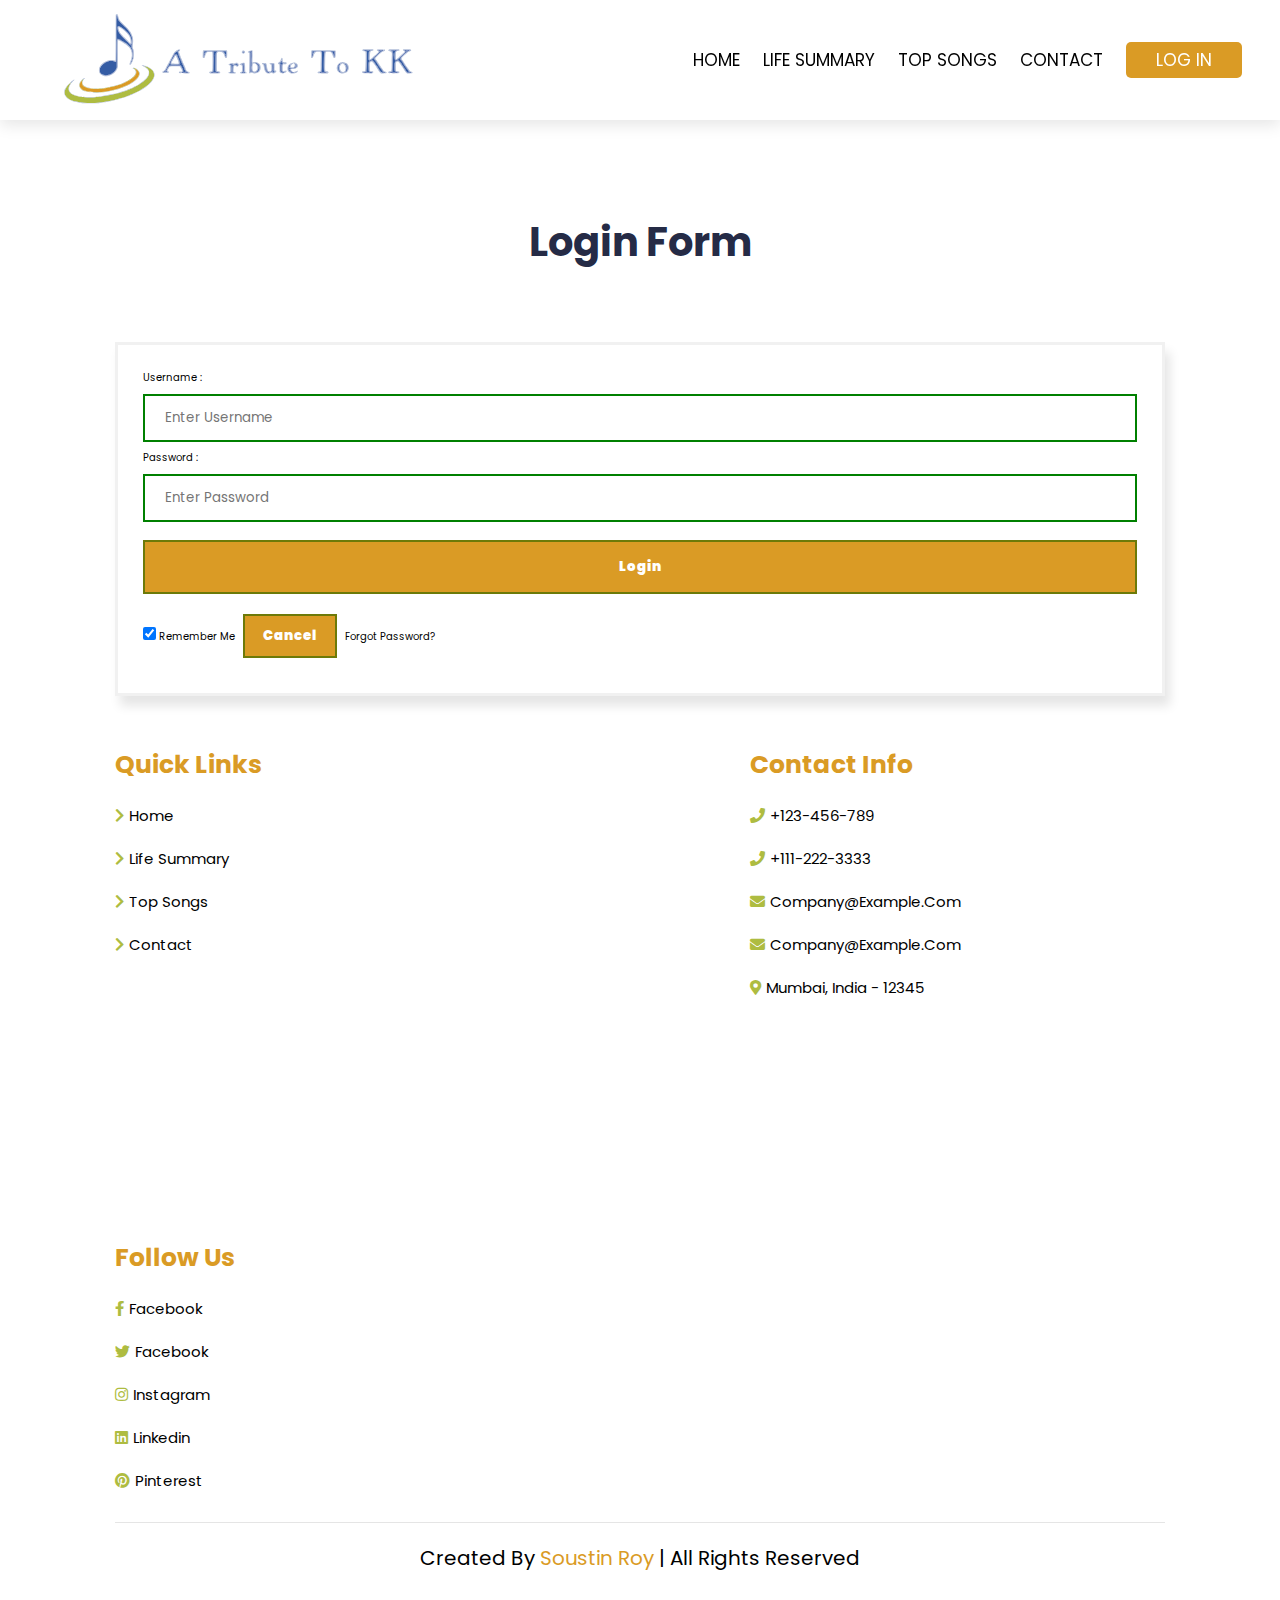
==== Game Website/login.html @ 045c61bd "Add files via upload" ====
<!DOCTYPE html>
<html>
  <head>
    <meta name="viewport" content="width=device-width, initial-scale=1" />
    <title>Login Page - A Tribute To KK - Soustin Roy</title>
    <link rel="stylesheet" href="css/style-login.css">

    <link rel="stylesheet" href="https://cdnjs.cloudflare.com/ajax/libs/font-awesome/5.15.4/css/all.min.css">

    <style>
      /* @import url("https://fonts.googleapis.com/css2?family=Poppins:wght@100;200;300;400;600;700&display=swap");

      body {
        font-family: "Poppins", sans-serif;
        background-color: #ffffff;
      } */
      button {
        background-color: hsl(39, 71%, 50%);
        width: 100%;
        color: hsl(0, 0%, 100%);
        font-weight: 850;
        padding: 15px;
        margin: 10px 0px;
        border: 2px solid #6d7a08;
        cursor: pointer;
      }
      form {
        border: 3px solid #f1f1f1;
        box-shadow: 0.5rem 1rem 1rem rgba(0, 0, 0, 0.1);
      }
      input[type="text"],
      input[type="password"] {
        width: 100%;
        margin: 8px 0;
        padding: 12px 20px;
        display: inline-block;
        border: 2px solid green;
        box-sizing: border-box;
      }
      button:hover {
        background-color: transparent;
        color: hsl(39, 71%, 50%);
        border: 2px solid #6d7a08;
      }
      .cancelbtn {
        width: auto;
        padding: 10px 18px;
        margin: 10px 5px;
      }

      .container {
        padding: 25px;
        background-color: #ffffff;
        display: flexbox;
      }
      .options {
        display: -ms-inline-flexbox;
        align-items: center;
        justify-content: center;
      }

      .title{
        padding-top: 8rem;
        /* display: flex; */
        align-items: center;
        flex-wrap: wrap;
        /* main property for responsiveness */
        gap: 1.5rem;
      }

    </style>
  </head>
  <body>
    <header class="header">
        <div class="logo">
            <img src="images/WEBSITE-LOGO-KK.svg" alt="logo-bookmark">
        </div>

        <nav class="navbar">
            <a href="./index.html">Home</a>
            <a href="./summary.html">Life Summary</a>
            <a href="./topsongs.html">Top Songs</a>
            <a href="#footer">Contact</a>
            <a href="./login.html" class="btn" target="_blank">Log in</a>
        </nav>


        <div class="fas fa-bars" id="menu-btn"></div>
    </header>

    <section class="title" id="title">
      <br>
      <br>
    <div class="heading">
      <center><h1>Login Form</h1></center>
    </div>
    <form>
      <div class="container">
        <label>Username : </label>
        <input
          type="text"
          placeholder="Enter Username"
          name="username"
          required
        />
        <label>Password : </label>
        <input
          type="password"
          placeholder="Enter Password"
          name="password"
          required
        />
        <!-- <a href="./loginthank.html"> -->
            <button type="submit" onclick="goThank()">Login</button>
        <!-- </a> -->
        <div class="options">
          <input type="checkbox" checked="checked" /> Remember me
          <button type="button" class="cancelbtn" onclick="goIndex()">
            Cancel
          </button>
          <a href="#"> Forgot password? </a>
        </div>
        <script>
          function goIndex() {
            window.location.href = "index.html";
          }
          function goThank() {  
            window.location.href = "loginthank.html";
          }
        //   document.getElementById("submitBtn").addEventListener("click", goThank);  
            // function goThank() {  
            //    window.location.href="loginthank.html";  
            // }
        </script>
        <!-- <div style="text-align: center">
          <h1>Thank you!</h1>
          <p>Your submission has been received.</p>
          <p>This page will redirect in <span id="timer"></span>s.</p>
        </div> -->
        <!-- <script type="text/javascript">
          var count = 5; // The delay in seconds before redirecting.
          var redirect = "https://www.jotform.com"; // The redirection's landing page.
          function countDown() {
            if (count >= 0) {
              document.getElementById("timer").innerHTML = count--;
              setTimeout("countDown()", 1000);
            } else {
              window.location.href = redirect;
            }
          }
          countDown();
        </script> -->
      <!-- </div> -->
    </form>
    </section>

    <!-- footer section starts  -->

   <section class="footer" id="footer">
    <div class="box-container">
        <div class="box">
            <h3>quick links</h3>
            <a href="./index.html"><i class="fas fa-chevron-right"></i>home</a>
            <a href="./summary.html"><i class="fas fa-chevron-right"></i>life summary</a>
            <a href="./topsongs.html"><i class="fas fa-chevron-right"></i>top songs</a>
            <a href="#footer"><i class="fas fa-chevron-right"></i>contact</a>
        </div>

        <div class="box">
            <h3>contact info</h3>
            <a href="#"><i class="fas fa-phone"></i>+123-456-789</a>
            <a href="#"><i class="fas fa-phone"></i>+111-222-3333</a>
            <a href="#"><i class="fas fa-envelope"></i>company@example.com</a>
            <a href="#"><i class="fas fa-envelope"></i>company@example.com</a>
            <a href="#"><i class="fas fa-map-marker-alt"></i>Mumbai, india - 12345</a>
        </div>

        <div class="box">
            <h3>follow us</h3>
            <a href="#"><i class="fab fa-facebook-f"></i>facebook</a>
            <a href="#"><i class="fab fa-twitter"></i>facebook</a>
            <a href="#"><i class="fab fa-instagram"></i>instagram</a>
            <a href="#"><i class="fab fa-linkedin"></i>linkedin</a>
            <a href="#"><i class="fab fa-pinterest"></i>pinterest</a>
        </div>
    </div>


    <div class="credit">created by
        <span>Soustin Roy</span> | all rights reserved</a>
    </div>
</section>

 <!-- footer section ends -->


 <script src="js/main.js"></script>
  </body>
</html>
---- Game Website/css/style-login.css ----
@import url('https://fonts.googleapis.com/css2?family=Poppins:wght@100;200;300;400;600;700&display=swap');

*{
    font-family: 'Poppins', sans-serif;
    margin: 0;
    padding: 0;
    box-sizing: border-box;
    outline: none;
    border: none;
    text-transform: capitalize;
    transition: 0.2s ease-in-out;
    color: #000;
    text-decoration: none;
}

::selection{
    background-color: var(--Soft-Orange);
    color: #fff;
}


::-webkit-scrollbar{
    width: 12px;
}

::-webkit-scrollbar-thumb{
    background-color: var(--Soft-Green);
}

section {
    padding: 2rem 9%;
/*     
    scroll-snap-align: start;
    scroll-snap-stop: always; */
    
    /* display: flex; */
    /* align-items: center; */
    /* justify-content: center; */
}

/* table { */
    
    /* scroll-snap-align: start; */
    /* scroll-snap-stop: always; */
    
    /* display: flex; */
    /* align-items: center; */
    /* justify-content: center; */
/* } */

html{
    font-size: 62.5%;
    scroll-behavior: smooth;
    overflow-x: hidden;
}

.heading{
    text-align: center;
    font-size: 2rem;
    color: var(--Very-Dark-Blue);
    margin-top: 10rem;
    margin-bottom: 5rem;
}


.heading h1{
    padding-bottom: 2rem;
    color: var(--Very-Dark-Blue);
}

.table {
    padding-bottom: 2rem;
    display: flex;
}

th{
    padding-bottom: 2rem;
    font-size: 1.5rem;
    color: var(--Very-Dark-Blue);
}

td{
    padding-bottom: 2rem;
    font-size: 1.25rem;
    color: var(--Very-Dark-Blue);
}

.content h1 b{
    padding-bottom: 2rem;
    color: var(--Very-Dark-Blue);
}

.content h2{
    padding-bottom: 2rem;
    color: var(--Very-Dark-Blue);
}

.heading p{
    max-width: 60rem;
    margin: auto;
    color: var(--Very-Dark-Blue);
    font-size: 1.7rem;
}


.all-btn{
    padding: 1rem 3rem;
    font-size: 1.5rem;
    background-color: var(--Soft-Green);
    border-radius: .5rem;
    color: #fff;
}

.all-btn:hover{
    background-color: transparent;
    color: var(--Soft-Green);
    border: 2px solid var(--Soft-Green);
}


:root{
    --Soft-Green: #AEBC41;
    --Soft-Orange: hsl(39, 71%, 50%);
    --Grayish-Blue: hsl(229, 8%, 60%);
    --Very-Dark-Blue: hsl(229, 31%, 21%);
    --box-shadow: .5rem .5rem  0 #6d7a08;
    --text-shadow: .4rem .4rem  0 rgba(0, 0, 0, .2);
    --border: .2rem  solid var(--green);
}

/* navbar sections starts */
.header{
    padding: 1rem 3%;
    display: flex;
    float: left;
    justify-content: space-between;
    align-items: center;
    position: fixed;
    top: 0;
    right: 0%;
    left: 0;
    z-index: 10000;
    background-color: #fff;
    box-shadow: 0rem 0.5rem 1.5rem rgba(0, 0, 0, .1);
    height: 12rem;
    width: 100%;
    overflow: hidden;
}


.header .logo{
    cursor: pointer;
    scale: 1;
}


.header .navbar a{
    margin-left: 2rem;
    font-size: 1.7rem;
    text-transform: uppercase;
}


.header .navbar a:hover{
    color: var(--Soft-Orange);
}


.header .navbar .btn{
    padding: .6rem 3rem;
    background-color: var(--Soft-Orange);
    color: #fff;
    border-radius: .5rem;
}

.header .navbar .btn:hover{
    color: var(--Soft-Orange);
    background-color: transparent;
    border: 2px solid var(--Soft-Orange);
}

#menu-btn{
    padding: 1rem 1rem;
    background-color: #eee;
    font-size: 3rem;
    color: var(--Soft-Green);
    border-radius: .5rem;
    cursor: pointer;
    display: none;
}



/* Media Queries */




@media (max-width: 991px){
    html{
        font-size: 55%;
    }
    .header{
        padding: 2rem;
    }
    
}

@media (max-width: 768px){
    #menu-btn{
        display: initial;
    }

    .header .navbar{
        position: absolute;
        top: 115%;
        right: 2rem;
        box-shadow: var(--box-shadow);
        width: 33rem;
        border-radius: .5rem;
        border: 2px solid var(--Soft-Green);
        background-color: #fff;
        transform: scale(0);
        transform-origin: top right;
    }

    .header .navbar.active{
        transform: scale(1);
    }

    .header .navbar a{
        margin: 2.5rem;
        text-align: center;
        display: block;
        font-size: 2rem;
    }
}


@media (max-width: 450px){
    html{
        font-size: 50%;
    }
}
/* navbar sections ends */


/* home section starts  */

.home{
    padding-top: 15rem;
    display: flex;
    align-items: center;
    flex-wrap: wrap;
    /* main property for responsiveness */
    gap: 1.5rem;
}


.home .image{
    flex: 1 1 45rem;
}


.home .image img{
    width: 100%;
    margin-top: 5rem;
    box-shadow: 0.5rem 0.5rem 1.5rem 0.5rem rgba(0, 0, 0, .1);
    display: inline-block;
    animation: rotate 1s linear infinite;
    animation-play-state: paused;
    animation-delay: calc(var(--scroll) * -0.01s);
}


@keyframes rotate {
    to {
      transform: rotate(360deg);
    }
  }

.home .content{
    flex: 1 1 45rem;
}


.home .content h1{
    font-size: 4.5rem;
    padding-block-end: 1rem 0;
    color: var(--Very-Dark-Blue);
}

.home .content p{
    font-size: 1.7rem;
    padding: 1rem 0;
    max-width: 40rem;
    color: var(--Grayish-Blue);
    padding-bottom: 4rem;
}

.row .content ol li{
    font-size: 1.7rem;
    padding: 0.25rem 0;
    max-width: 180rem;
    color: var(--Grayish-Blue);
    padding-bottom: 3rem;
    font-size: 12px;
}

.home .content .home-btn{
    padding: 1.3rem 2rem;
    background-color: #fff;
    color: #000;
    font-size: 1.4rem;
    box-shadow: .5rem .5rem hsl(231, 69%, 60%);
    border: 2px solid var(--Soft-Green);
    border-radius: .5rem;
}


.home .content .home-btn:hover{
    background-color: var(--Soft-Green);
    box-shadow: none;
    color: #fff;
}




/* home section ends */



/* features section starts  */

.features .row{
    display: flex;
    align-items: center;
    flex-wrap: wrap;
    gap: 5rem;
    margin: 3rem 0;
}

.features .row .image{
    flex: 1 1 45rem;
    /* box-shadow: 0.5rem 0.5rem 1.5rem 0.5rem rgba(0, 0, 0, .1); */
}


.features .row .image img{
    width: 100%;
    box-shadow: 0.5rem 0.5rem 1.5rem 0.5rem rgba(0, 0, 0, .1);
    animation: rotate 1s linear infinite;
    animation-play-state: paused;
    animation-delay: calc(var(--scroll) * -0.01s);
    animation-iteration-count: 1;
    animation-fill-mode: both;
}



.features .row .content{
    flex: 1 1 45rem;
}


.features .row .content h1{
    font-size: 4rem;
    padding: 1rem 0;
    color: var(--Very-Dark-Blue);
}

.features .row .content b{
    font-size: 4rem;
    padding: 1rem 0;
    color: var(--Very-Dark-Blue);
}

.features .row .content h2{
    font-size: 4rem;
    padding: 1rem 0;
    color: var(--Very-Dark-Blue);
}

.features .row .content p{
    font-size: 1.7rem;
    padding: 1rem 0;
    color: var(--Grayish-Blue);
    padding-bottom: 4rem;
}

/* features section ends */


/* downloads section starts  */

.download .box-container{
    display: grid;
    gap: 4rem;
    grid-template-columns: repeat(auto-fit, minmax(20rem, 1fr));
    padding-top: 5rem;
    padding-bottom: 5rem;
}

.download .box{
    border: 2px solid var(--Soft-Green);
    box-shadow: var(--box-shadow);
    border-radius: .5rem;
    text-align: center;
    padding: 2.5rem;
}
.download .box:hover{
    border: 2px solid var(--Soft-Green);
    box-shadow: none;
}


.download .box h3{
    font-size: 2rem;
    padding: 1rem 0;
    color: var(--Very-Dark-Blue);
}



.download .box p{
    font-size: 1.7rem;
    padding-bottom: 2.5rem;
    color: var(--Grayish-Blue);
}

/* downloads section ends */



/* footer section starts */
.footer .box-container{
    display: grid;
    grid-template-columns: repeat(auto-fit, minmax(22rem, 1fr));
    gap: 22rem;
}

.footer .box-container .box h3{
    font-size: 2.5rem;
    color: var(--black);
    padding: 1rem 0;
}

.footer .box-container .box a{
    display: block;
    font-size: 1.5rem;
    color: var(--light-color);
    padding: 1rem 0;
}

.footer .box-container .box a i{
    padding-right: .5rem;
    color:var(--Soft-Green);
    /* border-color: var(--text-shadow);
    border: 20px; */
    /* box-shadow: 0rem 0.5rem 1.5rem rgba(0, 0, 0, .25); */
    /* box-shadow: .2em var(--text-shadow); */
    /* text-shadow: ; */
}

.footer .box-container .box h3{
    color: var(--Soft-Orange);
}

.footer .box-container .box a:hover i{
    padding-right:1rem;
}


.footer .credit{
    padding: 1rem;
    padding-top: 2rem;
    margin-top: 2rem;
    text-align: center;
    font-size: 2rem;
    color: #000;
    border-top: .1rem solid rgba(0, 0, 0, .1);
}


.footer .credit span{
    color: var(--Soft-Orange);
    cursor: pointer;
}


/* footer section ends */

/* .slideanim {
    visibility:hidden;
    visibility:visible\9;For old IE browsers IE6-8 */
/* }
.slideanim.slide {                  
    visibility: visible;                  
    animation: slide 1s;
}
.slideanim::after { */
    /* useful when its child elements are float:left; */
    /* content: "";
    display: table;
    clear: both;
}
@keyframes slide {
    0% {
        opacity: 0;
        transform: translateY(50%);
    } 
    100% {
        opacity: 1;
        transform: translateY(0);
    } 
} */
/* 
#slide {
    position: absolute;
    left: -600px;
    width: 600px;
    height: 370px;
    background: blue;
    -webkit-animation: slide 0.5s forwards;
    -webkit-animation-delay: 2s;
    animation: slide 0.5s forwards;
    animation-delay: 2s;
}

@-webkit-keyframes slide {
    100% { left: 0; }
}

@keyframes slide {
    100% { left: 0; }
} */
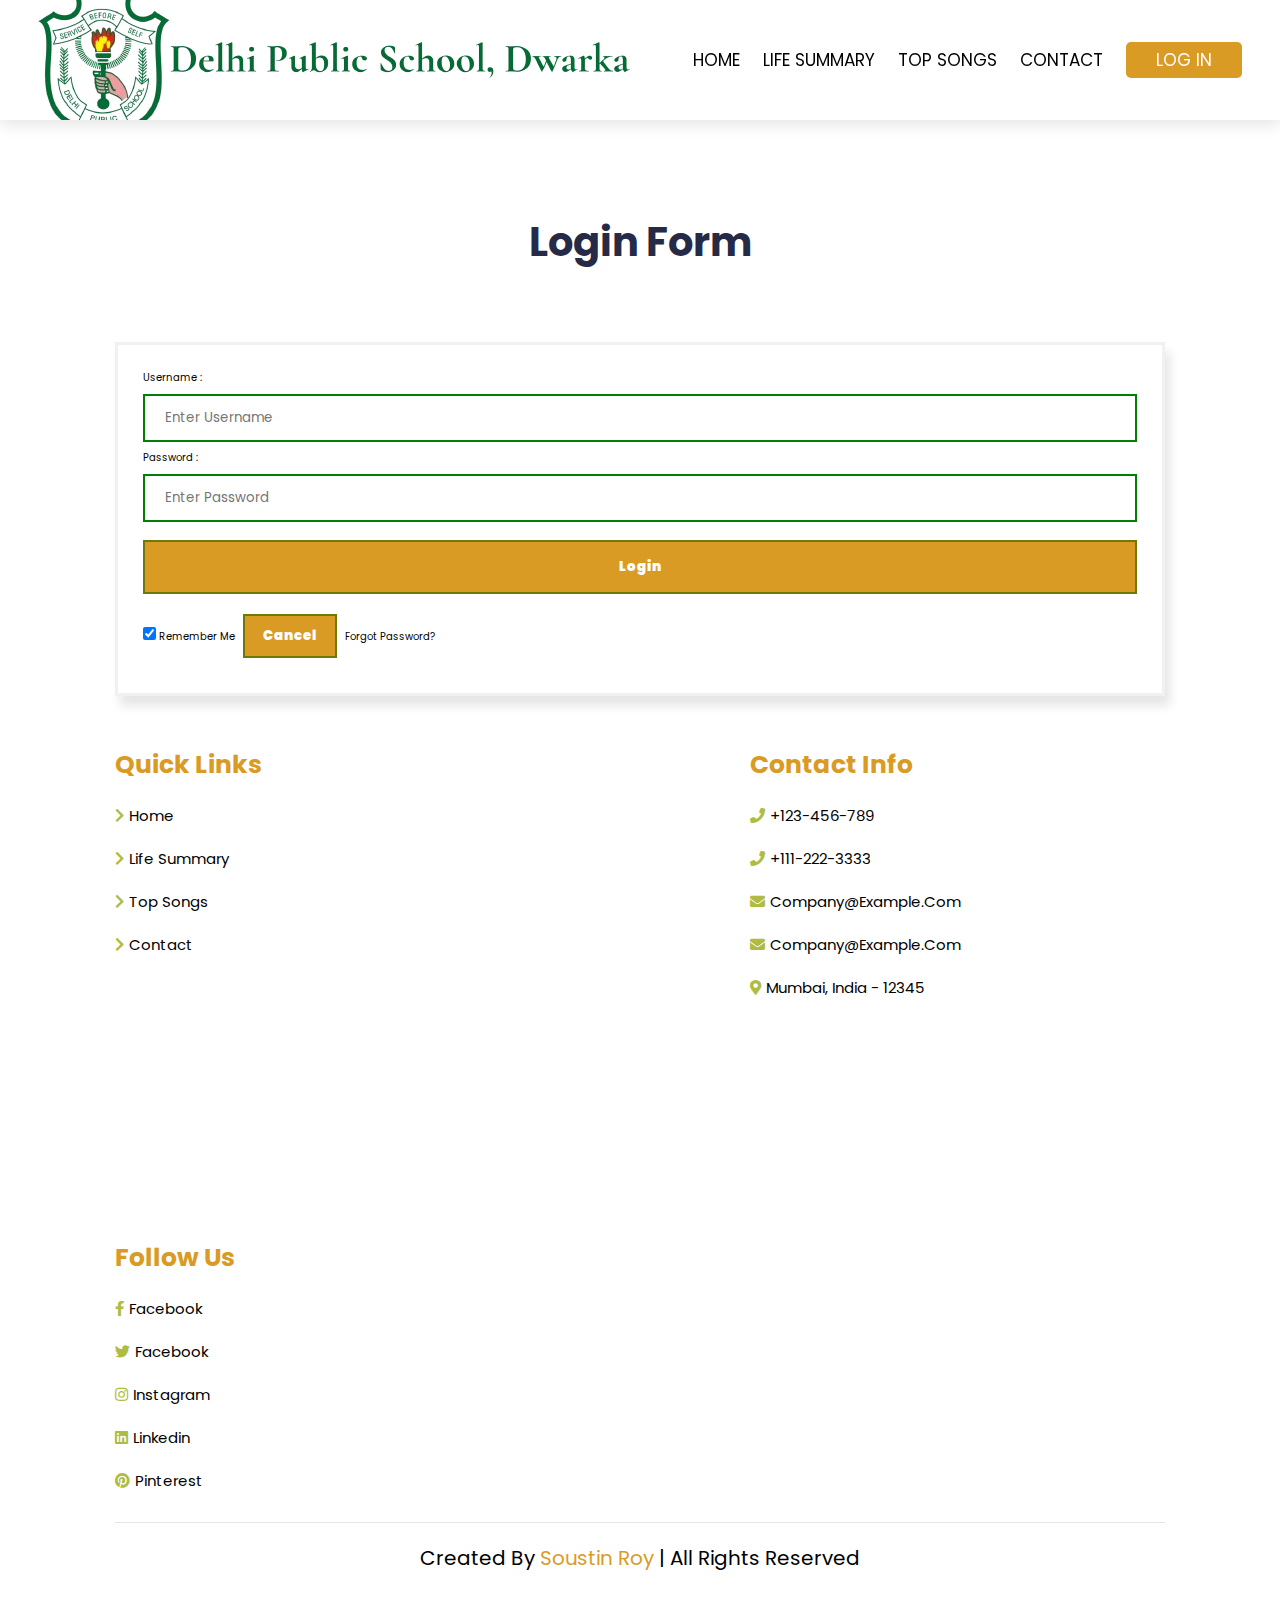
==== commit 943dbf20: "Add files via upload" ====
--- a/Game Website/login.html
+++ b/Game Website/login.html
@@ -73,7 +73,7 @@
   <body>
     <header class="header">
         <div class="logo">
-            <img src="images/WEBSITE-LOGO-KK.svg" alt="logo-bookmark">
+            <img src="images/DPS-Logo-2.png" alt="logo-bookmark">
         </div>
 
         <nav class="navbar">
